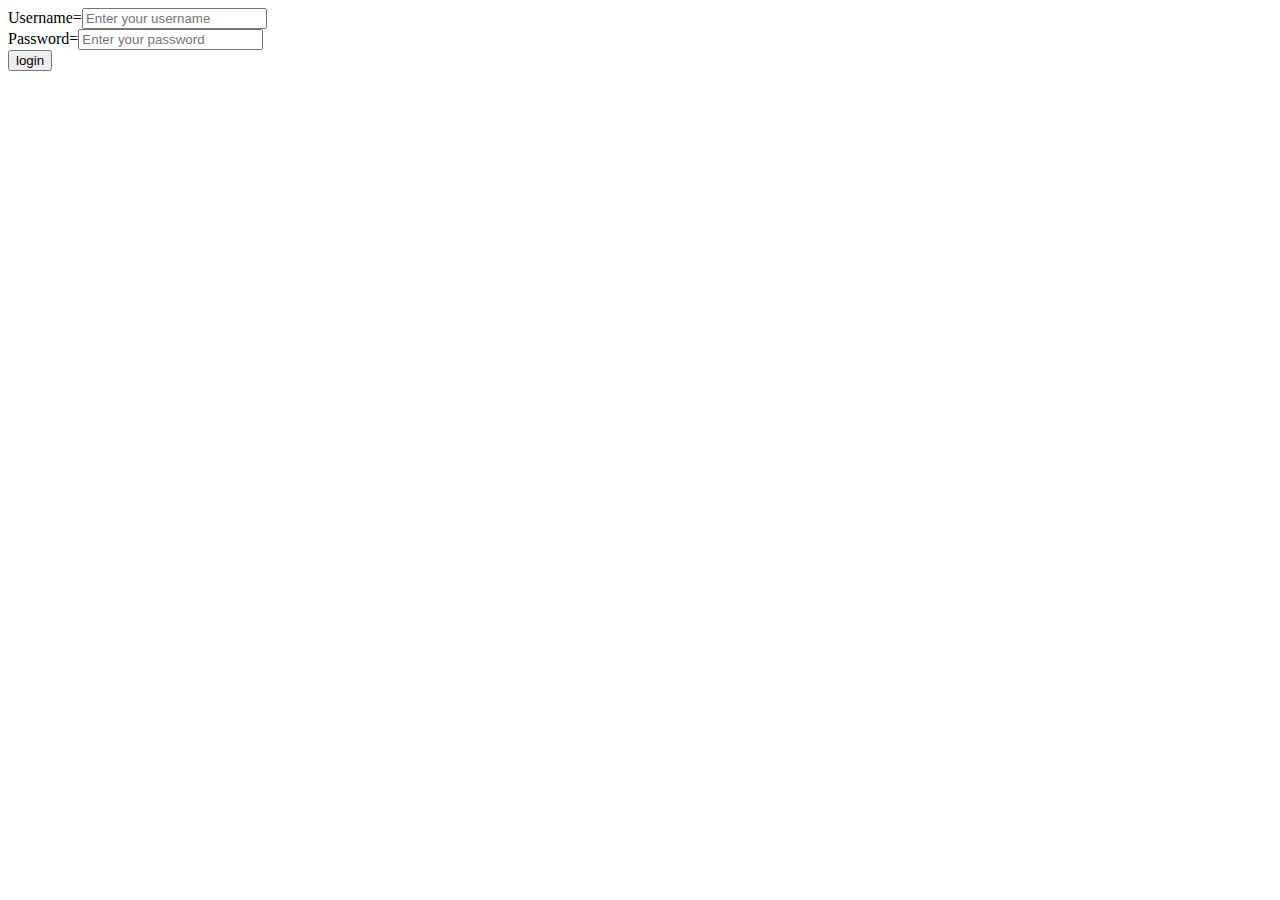
==== index.html @ f4367a81 "gla" ====
<!DOCTYPE html>
<html>

<head>
  <title>LOGIN </title>
  <script type="text/javascript">
    function log(user, pass) {
      var user = document.getElementById(user).value;
      var pass = document.getElementById(pass).value;
      alert("username:" + user + " password:" + pass);

    }
  </script>
</head>

<body>
  <form>
    Username=<input type="text" id="user" placeholder="Enter your username" /></br>
    Password=<input type="text" id="pass" placeholder="Enter your password" /> </br>
    <input type="button" id="login" value="login" onclick="log('user', 'pass')" />
  </form>
</body>
</html>
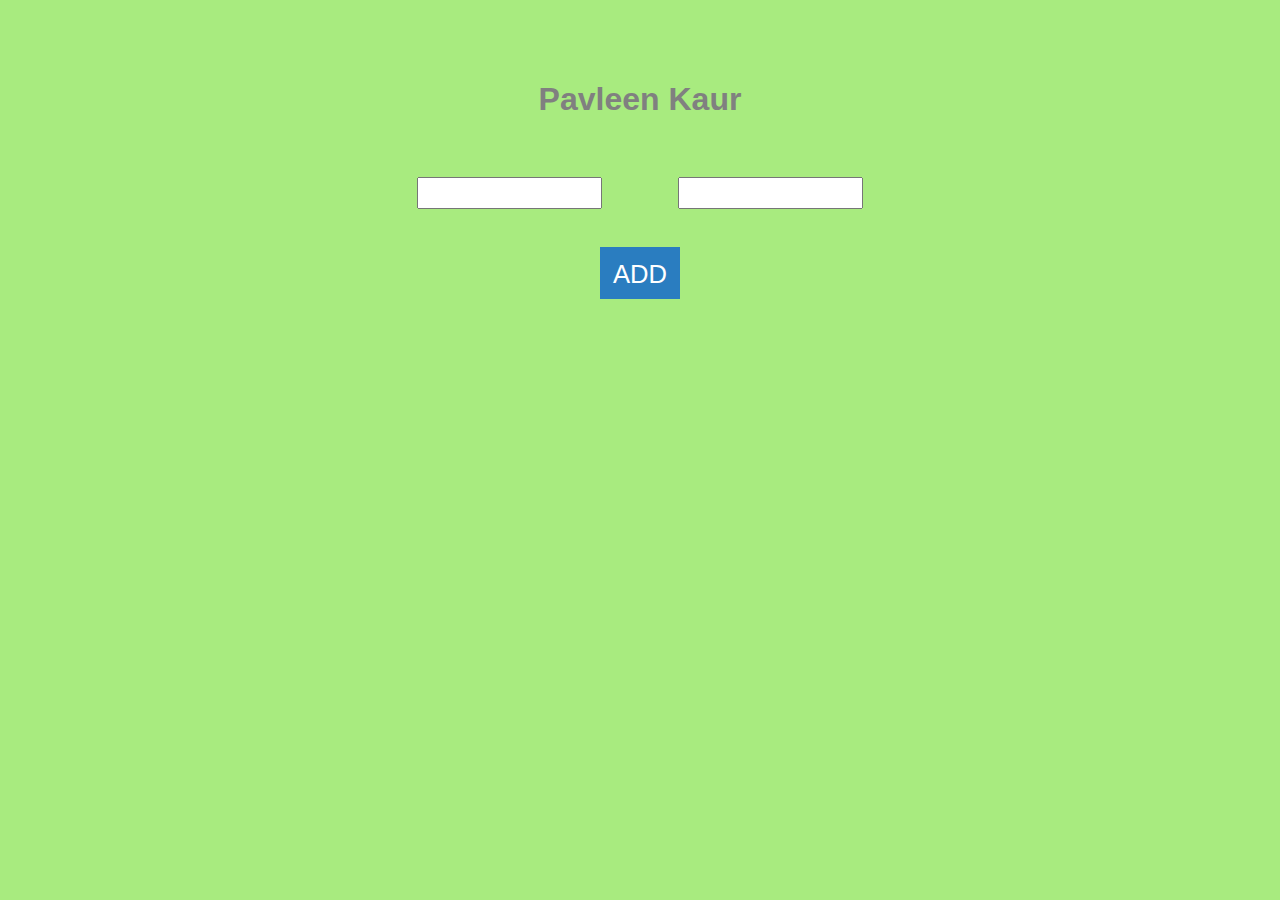
==== commit a5b51990: "Add files via upload" ====
--- a/index.html
+++ b/index.html
@@ -1,23 +1,13 @@
-<!DOCTYPE html>
-<html>
-
-<head>
-  <title>LOGIN </title>
-  <script type="text/javascript">
-    function log(user, pass) {
-      var user = document.getElementById(user).value;
-      var pass = document.getElementById(pass).value;
-      alert("username:" + user + " password:" + pass);
-
-    }
-  </script>
-</head>
-
-<body>
-  <form>
-    Username=<input type="text" id="user" placeholder="Enter your username" /></br>
-    Password=<input type="text" id="pass" placeholder="Enter your password" /> </br>
-    <input type="button" id="login" value="login" onclick="log('user', 'pass')" />
-  </form>
-</body>
-</html>
+<!DOCTYPE html>
+<html lang="en">
+<head>
+    <meta charset="UTF-8">
+    <meta name="viewport" content="width=device-width, initial-scale=1.0">
+    <!-- Set the title of the HTML document -->
+    <title>GLA1</title>
+</head>
+<body>
+     <!-- Include an external JavaScript file -->
+    <script src="script.js"></script>
+</body>
+</html>